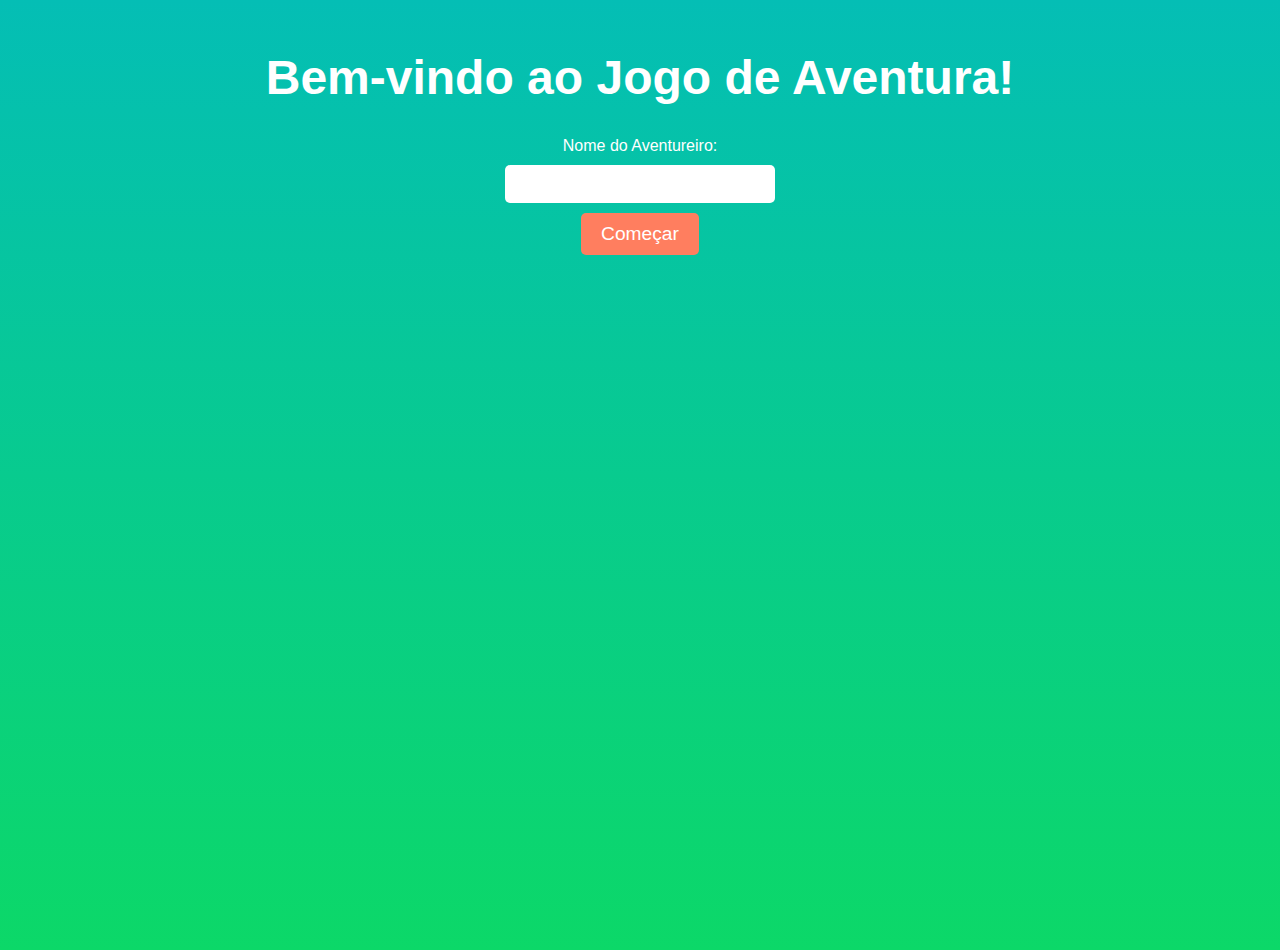
==== project .app.py/templates/index.html @ 62916ce5 "add fronte end,flasck,banco de dados" ====
<!DOCTYPE html>
<html lang="en">
<head>
    <meta charset="UTF-8">
    <meta name="viewport" content="width=device-width, initial-scale=1.0">
    <title>Jogo de Aventura</title>
    <style>
        body {
            /* Gradiente linear de cima para baixo */
            background: linear-gradient(to bottom, #04beb5, #0cd868); /* Cor degradê */
            font-family: Arial, sans-serif;
            text-align: center;
            color: white;
            padding: 0;
            margin: 0;
            height: 100vh;
        }

        h1 {
            margin-top: 50px;
            font-size: 3em;
        }

        form {
            margin-top: 20px;
        }

        input {
            padding: 10px;
            font-size: 1em;
            margin: 10px 0;
            border-radius: 5px;
            border: none;
            width: 250px;
        }

        button {
            padding: 10px 20px;
            background-color: #FF7E5F;
            color: white;
            border: none;
            border-radius: 5px;
            cursor: pointer;
            font-size: 1.2em;
        }

        button:hover {
            background-color: #feb47b;
        }
    </style>
</head>
<body>
    <h1>Bem-vindo ao Jogo de Aventura!</h1>
    <form action="/" method="POST">
        <label for="name">Nome do Aventureiro:</label><br>
        <input type="text" id="name" name="name" required><br>
        <button type="submit">Começar</button>
    </form>
</body>
</html>
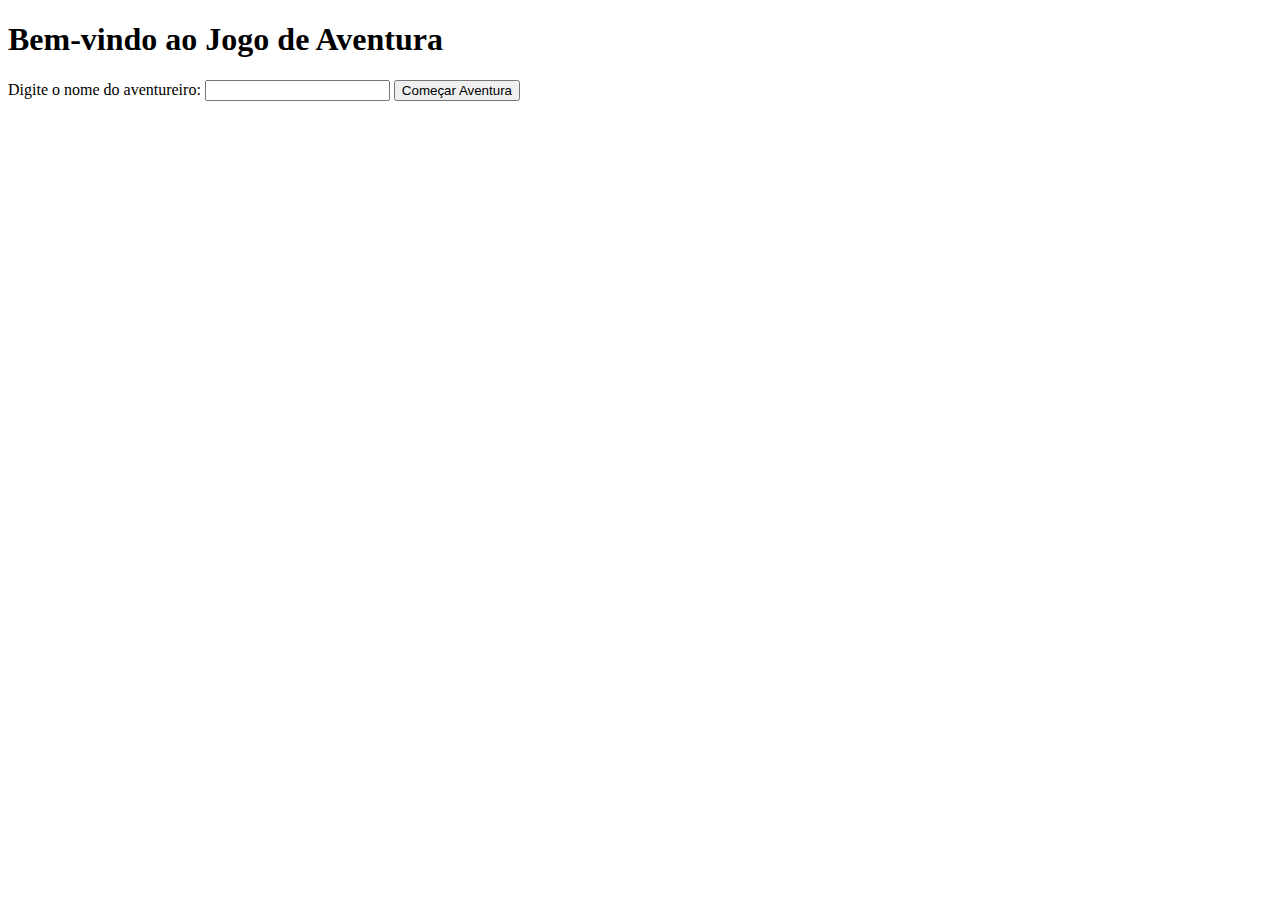
==== commit 510142ad: "corrigindo formatação do flask, beck end" ====
--- a/project .app.py/templates/index.html
+++ b/project .app.py/templates/index.html
@@ -1,60 +1,16 @@
 <!DOCTYPE html>
-<html lang="en">
+<html lang="pt-br">
 <head>
     <meta charset="UTF-8">
     <meta name="viewport" content="width=device-width, initial-scale=1.0">
-    <title>Jogo de Aventura</title>
-    <style>
-        body {
-            /* Gradiente linear de cima para baixo */
-            background: linear-gradient(to bottom, #04beb5, #0cd868); /* Cor degradê */
-            font-family: Arial, sans-serif;
-            text-align: center;
-            color: white;
-            padding: 0;
-            margin: 0;
-            height: 100vh;
-        }
-
-        h1 {
-            margin-top: 50px;
-            font-size: 3em;
-        }
-
-        form {
-            margin-top: 20px;
-        }
-
-        input {
-            padding: 10px;
-            font-size: 1em;
-            margin: 10px 0;
-            border-radius: 5px;
-            border: none;
-            width: 250px;
-        }
-
-        button {
-            padding: 10px 20px;
-            background-color: #FF7E5F;
-            color: white;
-            border: none;
-            border-radius: 5px;
-            cursor: pointer;
-            font-size: 1.2em;
-        }
-
-        button:hover {
-            background-color: #feb47b;
-        }
-    </style>
+    <title>Bem-vindo ao Jogo!</title>
 </head>
 <body>
-    <h1>Bem-vindo ao Jogo de Aventura!</h1>
-    <form action="/" method="POST">
-        <label for="name">Nome do Aventureiro:</label><br>
-        <input type="text" id="name" name="name" required><br>
-        <button type="submit">Começar</button>
+    <h1>Bem-vindo ao Jogo de Aventura</h1>
+    <form action="/start_game" method="POST">
+        <label for="nome">Digite o nome do aventureiro:</label>
+        <input type="text" name="nome" id="nome" required>
+        <button type="submit">Começar Aventura</button>
     </form>
 </body>
-</html>+</html>
